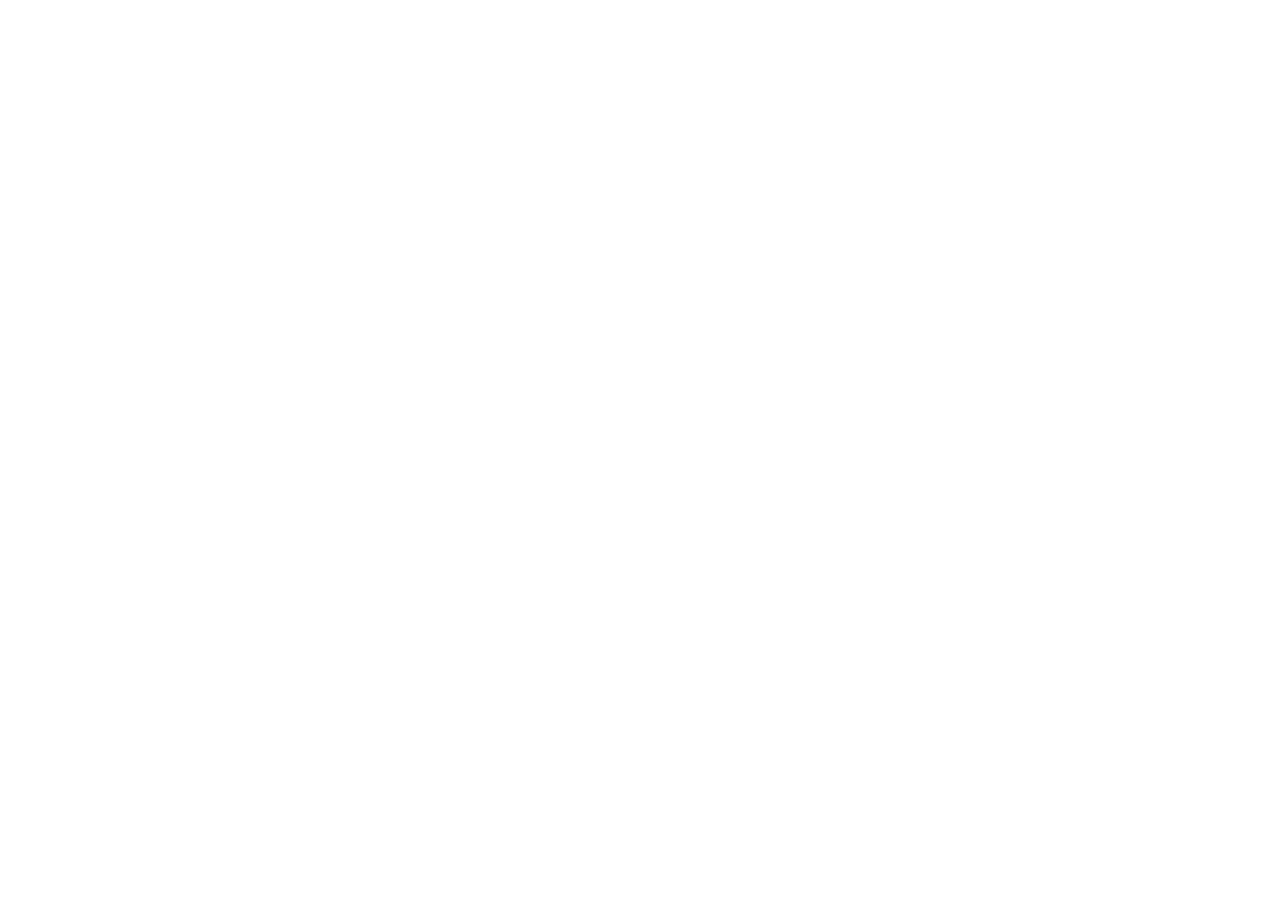
==== intermediate-rock-paper-scissors/index.html @ 51030f56 "add computer choice" ====
<!DOCTYPE html>
<html lang="en" dir="ltr">
<head>
    <meta charset="UTF-8">
    <title>Rock, Paper, Scissors</title>
     <!--css linked inside head>--> 
    <link rel="stylesheet" href="styles.css">
</head>

<body>

    <div id="game"></div>

    <script type="text/javascript" scr="script.js" charset="UTF-8"></script>
</body>
</html>
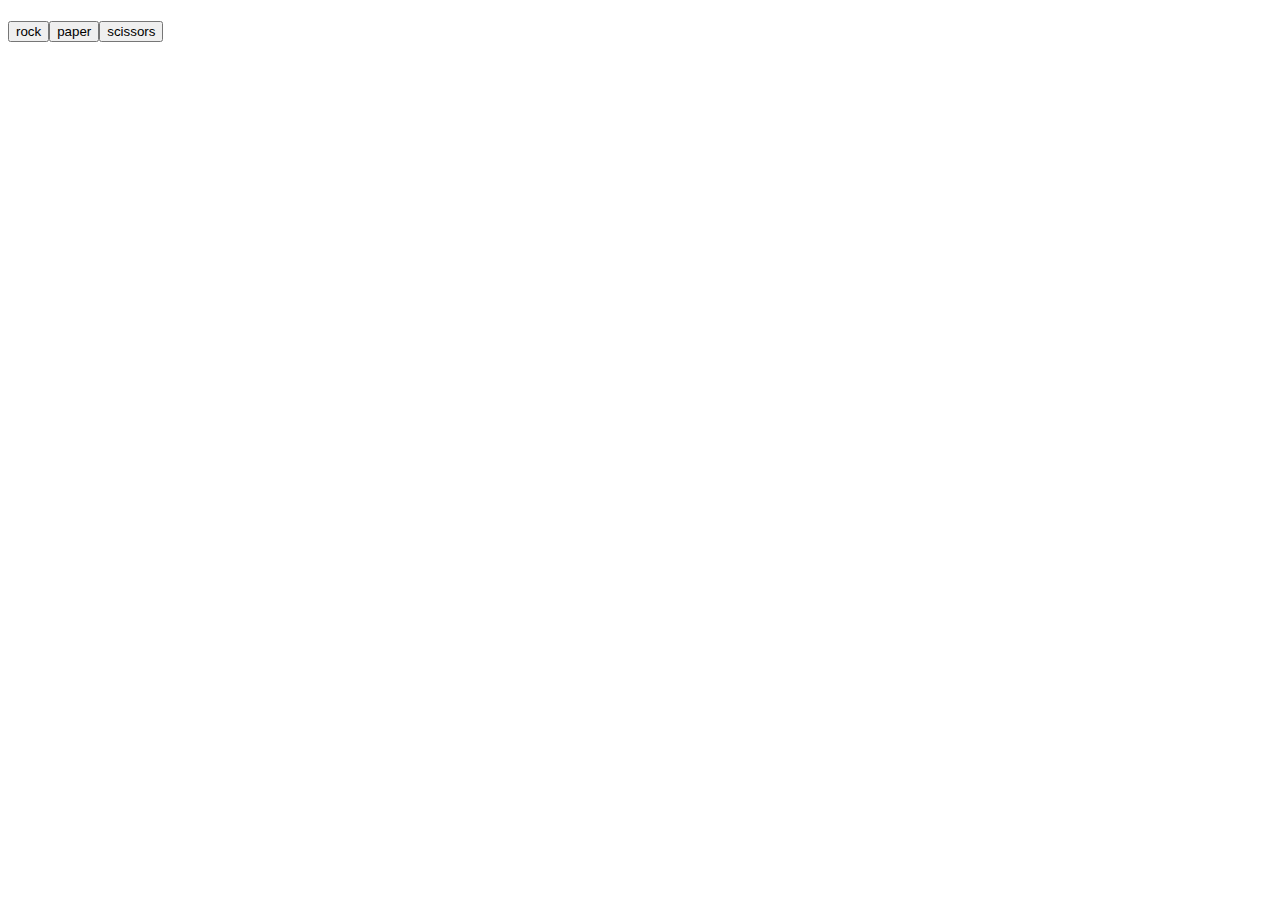
==== commit ac8674d5: "change typo" ====
--- a/intermediate-rock-paper-scissors/index.html
+++ b/intermediate-rock-paper-scissors/index.html
@@ -11,6 +11,6 @@
 
     <div id="game"></div>
 
-    <script type="text/javascript" scr="script.js" charset="UTF-8"></script>
+    <script type="text/javascript" src="script.js" charset="UTF-8"></script>
 </body>
 </html>